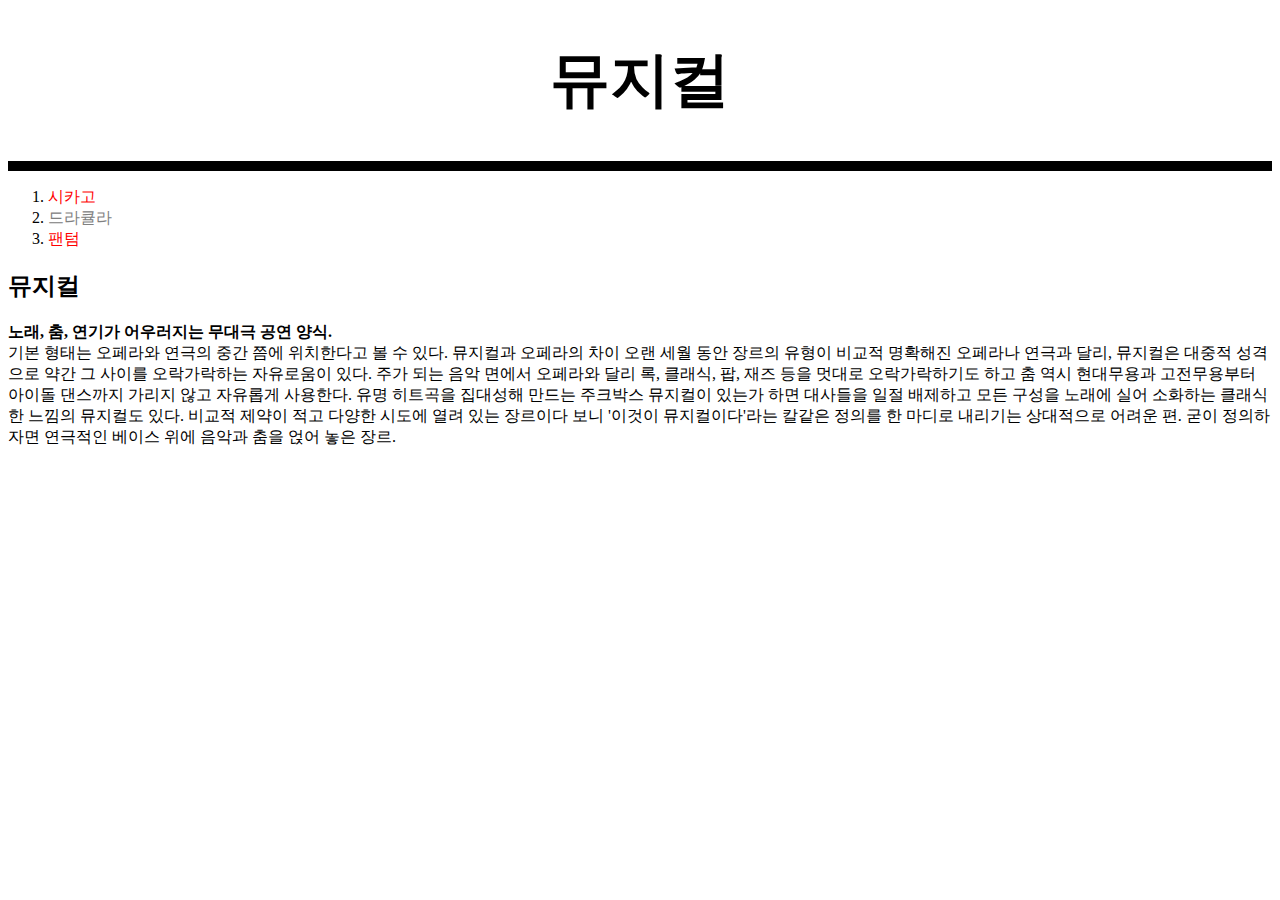
==== index.html @ cdae2a22 "third version" ====
<!doctype html>
<html>
<head>
  <title>Musical</title>
  <meta charset="utf-8">
  <style>
  hr {
    border:5px solid black;
  }
  a{
    text-decoration: none;
  }
  h1{
    text-align: center;
    font-size: 60px;
  }
  </style>
</head>
<body>
  <h1><a href="index.html"><font color="black">뮤지컬</font></a></h1>
  <hr>
  <ol>
    <li><a href="1.html"><font color="red">시카고</font></a></li>
    <li><a href="2.html"><font color="grey">드라큘라</font></a></li>
    <li><a href="3.html"><font color="red">팬텀</font></a></li>
  </ol>
  <h2>뮤지컬</h2>
  <p>
    <strong>노래, 춤, 연기가 어우러지는 무대극 공연 양식.<br></strong>
    기본 형태는 오페라와 연극의 중간 쯤에 위치한다고 볼 수 있다. 뮤지컬과 오페라의 차이 오랜 세월 동안 장르의 유형이 비교적 명확해진 오페라나 연극과 달리, 뮤지컬은 대중적 성격으로 약간 그 사이를 오락가락하는 자유로움이 있다. 주가 되는 음악 면에서 오페라와 달리 록, 클래식, 팝, 재즈 등을 멋대로 오락가락하기도 하고 춤 역시 현대무용과 고전무용부터 아이돌 댄스까지 가리지 않고 자유롭게 사용한다. 유명 히트곡을 집대성해 만드는 주크박스 뮤지컬이 있는가 하면 대사들을 일절 배제하고 모든 구성을 노래에 실어 소화하는 클래식한 느낌의 뮤지컬도 있다. 비교적 제약이 적고 다양한 시도에 열려 있는 장르이다 보니 '이것이 뮤지컬이다'라는 칼같은 정의를 한 마디로 내리기는 상대적으로 어려운 편. 굳이 정의하자면 연극적인 베이스 위에 음악과 춤을 얹어 놓은 장르.
  </p>
  <p>
    <div id="disqus_thread"></div>
    <script>
        /**
        *  RECOMMENDED CONFIGURATION VARIABLES: EDIT AND UNCOMMENT THE SECTION BELOW TO INSERT DYNAMIC VALUES FROM YOUR PLATFORM OR CMS.
        *  LEARN WHY DEFINING THESE VARIABLES IS IMPORTANT: https://disqus.com/admin/universalcode/#configuration-variables    */
        /*
        var disqus_config = function () {
        this.page.url = PAGE_URL;  // Replace PAGE_URL with your page's canonical URL variable
        this.page.identifier = PAGE_IDENTIFIER; // Replace PAGE_IDENTIFIER with your page's unique identifier variable
        };
        */
        (function() { // DON'T EDIT BELOW THIS LINE
        var d = document, s = d.createElement('script');
        s.src = 'https://web1-etoopc2tpf.disqus.com/embed.js';
        s.setAttribute('data-timestamp', +new Date());
        (d.head || d.body).appendChild(s);
        })();
    </script>
    <noscript>Please enable JavaScript to view the <a href="https://disqus.com/?ref_noscript">comments powered by Disqus.</a></noscript>
  </p>
</body>
</html>
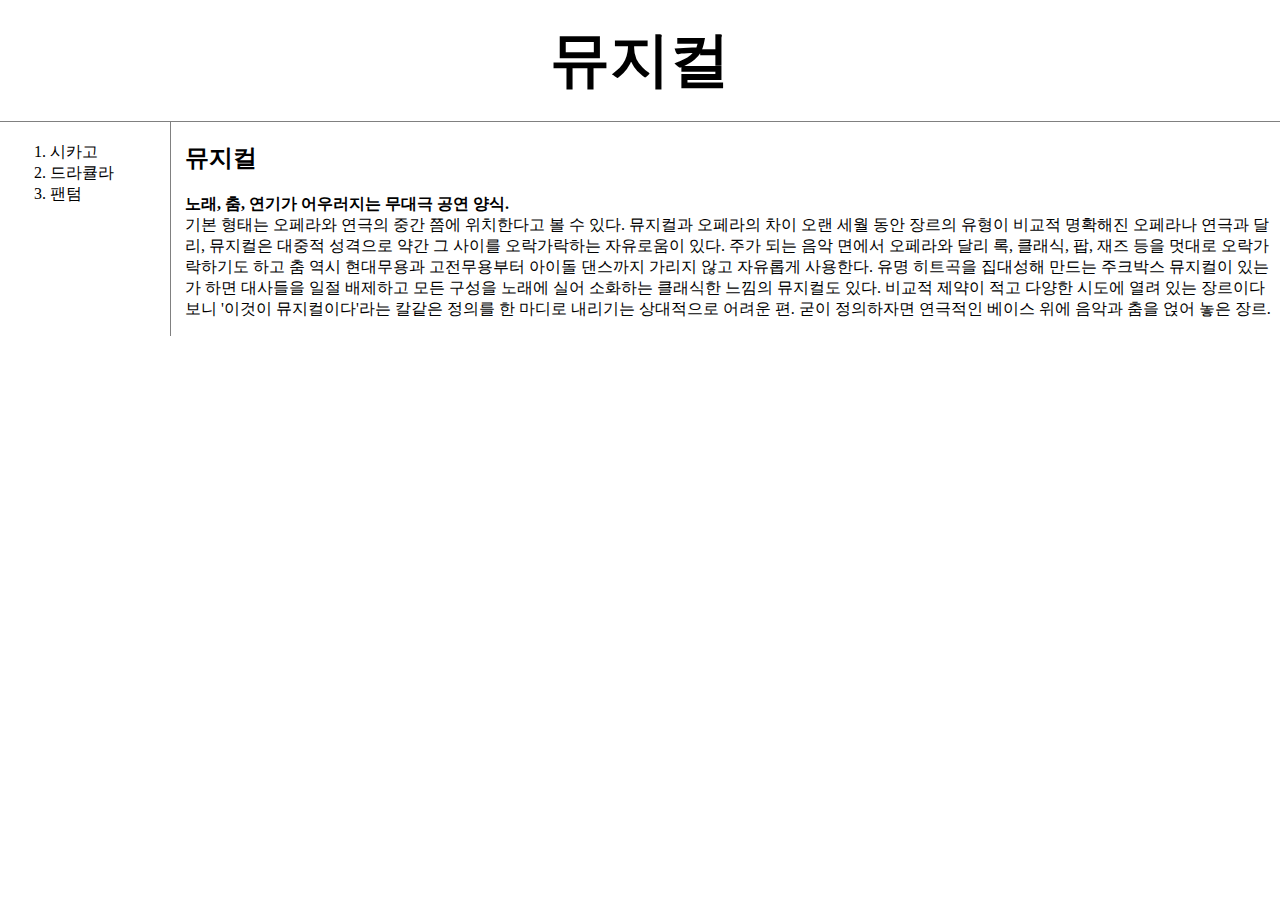
==== commit 7883bb6b: "3.1version" ====
--- a/index.html
+++ b/index.html
@@ -3,33 +3,25 @@
 <head>
   <title>Musical</title>
   <meta charset="utf-8">
-  <style>
-  hr {
-    border:5px solid black;
-  }
-  a{
-    text-decoration: none;
-  }
-  h1{
-    text-align: center;
-    font-size: 60px;
-  }
-  </style>
+  <link rel="stylesheet" href="style.css">
 </head>
 <body>
-  <h1><a href="index.html"><font color="black">뮤지컬</font></a></h1>
-  <hr>
-  <ol>
-    <li><a href="1.html"><font color="red">시카고</font></a></li>
-    <li><a href="2.html"><font color="grey">드라큘라</font></a></li>
-    <li><a href="3.html"><font color="red">팬텀</font></a></li>
-  </ol>
-  <h2>뮤지컬</h2>
-  <p>
-    <strong>노래, 춤, 연기가 어우러지는 무대극 공연 양식.<br></strong>
-    기본 형태는 오페라와 연극의 중간 쯤에 위치한다고 볼 수 있다. 뮤지컬과 오페라의 차이 오랜 세월 동안 장르의 유형이 비교적 명확해진 오페라나 연극과 달리, 뮤지컬은 대중적 성격으로 약간 그 사이를 오락가락하는 자유로움이 있다. 주가 되는 음악 면에서 오페라와 달리 록, 클래식, 팝, 재즈 등을 멋대로 오락가락하기도 하고 춤 역시 현대무용과 고전무용부터 아이돌 댄스까지 가리지 않고 자유롭게 사용한다. 유명 히트곡을 집대성해 만드는 주크박스 뮤지컬이 있는가 하면 대사들을 일절 배제하고 모든 구성을 노래에 실어 소화하는 클래식한 느낌의 뮤지컬도 있다. 비교적 제약이 적고 다양한 시도에 열려 있는 장르이다 보니 '이것이 뮤지컬이다'라는 칼같은 정의를 한 마디로 내리기는 상대적으로 어려운 편. 굳이 정의하자면 연극적인 베이스 위에 음악과 춤을 얹어 놓은 장르.
-  </p>
-  <p>
+  <h1><a href="index.html">뮤지컬</a></h1>
+  <div id="grid">
+    <ol>
+      <li><a href="1.html">시카고</a></li>
+      <li><a href="2.html">드라큘라</a></li>
+      <li><a href="3.html">팬텀</a></li>
+    </ol>
+    <div id="article">
+      <h2>뮤지컬</h2>
+      <p>
+        <strong>노래, 춤, 연기가 어우러지는 무대극 공연 양식.<br></strong>
+        기본 형태는 오페라와 연극의 중간 쯤에 위치한다고 볼 수 있다. 뮤지컬과 오페라의 차이 오랜 세월 동안 장르의 유형이 비교적 명확해진 오페라나 연극과 달리, 뮤지컬은 대중적 성격으로 약간 그 사이를 오락가락하는 자유로움이 있다. 주가 되는 음악 면에서 오페라와 달리 록, 클래식, 팝, 재즈 등을 멋대로 오락가락하기도 하고 춤 역시 현대무용과 고전무용부터 아이돌 댄스까지 가리지 않고 자유롭게 사용한다. 유명 히트곡을 집대성해 만드는 주크박스 뮤지컬이 있는가 하면 대사들을 일절 배제하고 모든 구성을 노래에 실어 소화하는 클래식한 느낌의 뮤지컬도 있다. 비교적 제약이 적고 다양한 시도에 열려 있는 장르이다 보니 '이것이 뮤지컬이다'라는 칼같은 정의를 한 마디로 내리기는 상대적으로 어려운 편. 굳이 정의하자면 연극적인 베이스 위에 음악과 춤을 얹어 놓은 장르.
+      </p>
+    </div>
+  </div>
+      <p>
     <div id="disqus_thread"></div>
     <script>
         /**
--- a/style.css
+++ b/style.css
@@ -0,0 +1,41 @@
+body{
+  margin:0;
+}
+  a{
+    color:black;
+    text-decoration: none;
+  }
+    h1{
+    font-size:60px;
+    text-align: center;
+    border-bottom:1px solid grey;
+    margin:0;
+    padding:20px;
+  }
+  ol{
+     border-right:1px solid grey; /* ol은 전체를 지칭하는 것이기 때문에 선이 사이트 맨 끝 오른쪽에 있는 것이다.*/
+     width:100px; /*width값을 지정해서 ol태그의 범위를 지정해주는 것이다.*/
+     margin:0;
+     padding:20px;
+  }
+  #grid{
+      display: grid;
+      grid-template-columns: 150px 1fr;
+  }
+  #grid ol{ /*웹페이지에 있는 모든 ol중에 id가 grid인것을 스타일을 정해주겠다.*/
+    padding-left: 50px;
+  }
+  #grid #article{ /*그냥 #article만 써도 상관없음*/
+    padding-left: 35px;
+  }
+  @media(max-width:700px){
+    #grid{
+        display:block; /*grid인것을 block으로 바꿔줌으로써 자동으로 줄 바꿈 되게 정렬*/
+    }
+    ol{
+       border-right:none;
+    }
+    h1{
+      border-bottom:none;
+    }
+  }
